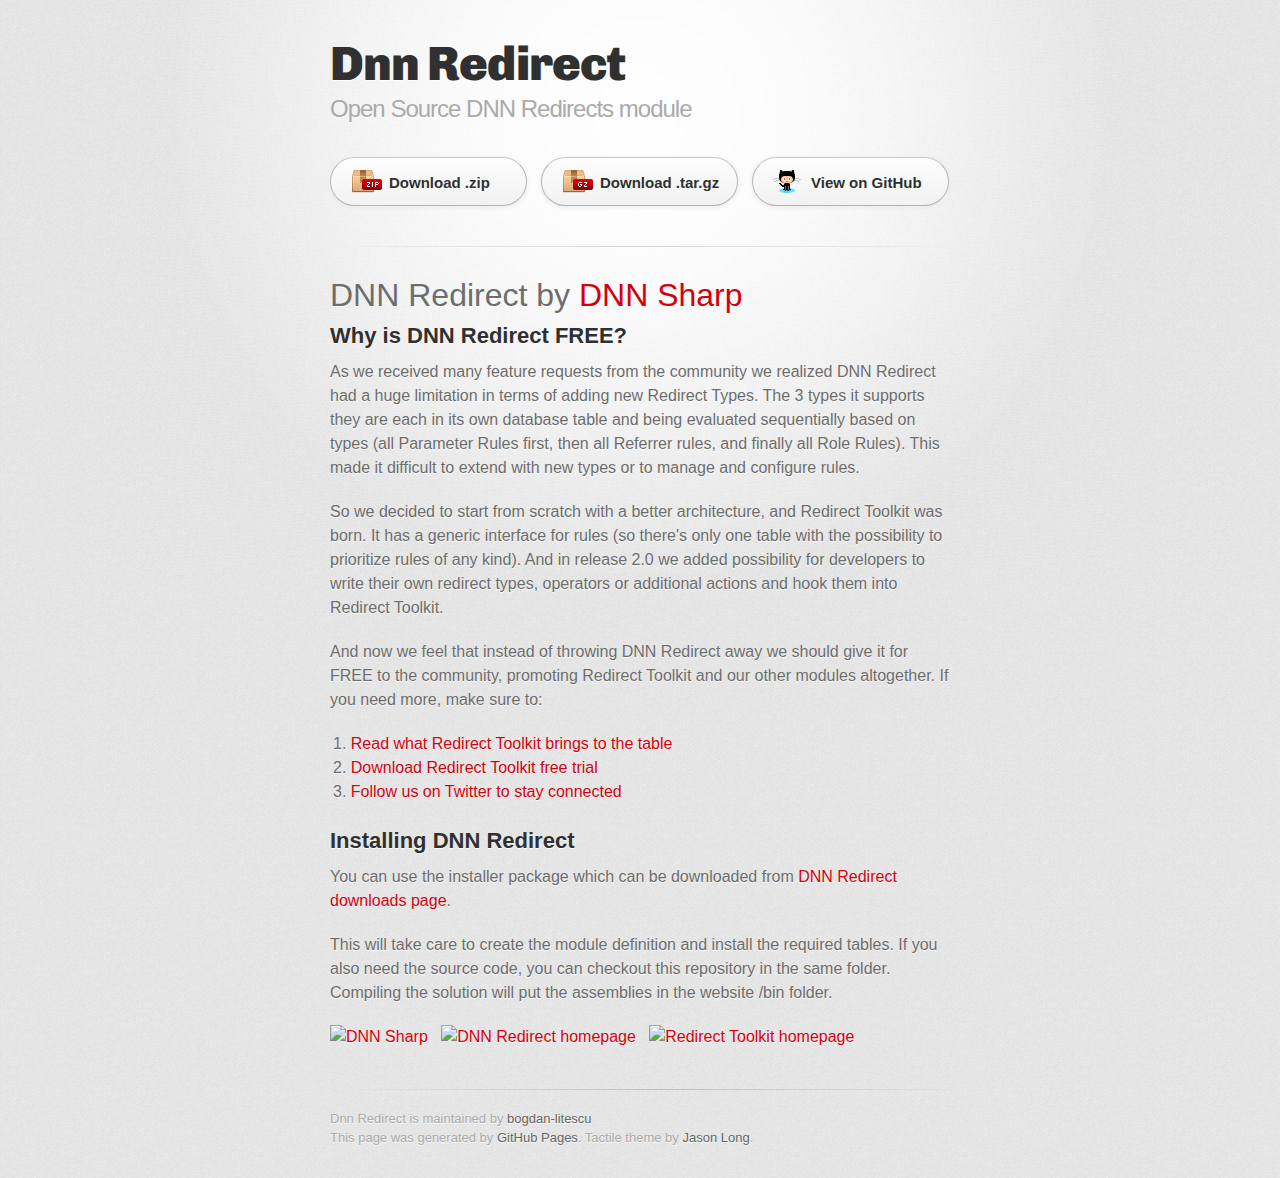
==== index.html @ abee4d14 "Create gh-pages branch via GitHub" ====
<!DOCTYPE html>
<html>
  <head>
    <meta charset='utf-8'>
    <meta http-equiv="X-UA-Compatible" content="chrome=1">
    <link href='https://fonts.googleapis.com/css?family=Chivo:900' rel='stylesheet' type='text/css'>
    <link rel="stylesheet" type="text/css" href="stylesheets/stylesheet.css" media="screen" />
    <link rel="stylesheet" type="text/css" href="stylesheets/pygment_trac.css" media="screen" />
    <link rel="stylesheet" type="text/css" href="stylesheets/print.css" media="print" />
    <!--[if lt IE 9]>
    <script src="//html5shiv.googlecode.com/svn/trunk/html5.js"></script>
    <![endif]-->
    <title>Dnn Redirect by bogdan-litescu</title>
  </head>

  <body>
    <div id="container">
      <div class="inner">

        <header>
          <h1>Dnn Redirect</h1>
          <h2>Open Source DNN Redirects module</h2>
        </header>

        <section id="downloads" class="clearfix">
          <a href="https://github.com/bogdan-litescu/DnnRedirect/zipball/master" id="download-zip" class="button"><span>Download .zip</span></a>
          <a href="https://github.com/bogdan-litescu/DnnRedirect/tarball/master" id="download-tar-gz" class="button"><span>Download .tar.gz</span></a>
          <a href="https://github.com/bogdan-litescu/DnnRedirect" id="view-on-github" class="button"><span>View on GitHub</span></a>
        </section>

        <hr>

        <section id="main_content">
          <h1>
<a name="dnn-redirect-by-dnn-sharp" class="anchor" href="#dnn-redirect-by-dnn-sharp"><span class="octicon octicon-link"></span></a>DNN Redirect by <a href="http://www.dnnsharp.com">DNN Sharp</a>
</h1>

<h2>
<a name="why-is-dnn-redirect-free" class="anchor" href="#why-is-dnn-redirect-free"><span class="octicon octicon-link"></span></a>Why is DNN Redirect FREE?</h2>

<p>As we received many feature requests from the community we realized DNN Redirect had a huge limitation in terms of adding new Redirect Types. The 3 types it supports they are each in its own database table and being evaluated sequentially based on types (all Parameter Rules first, then all Referrer rules, and finally all Role Rules). This made it difficult to extend with new types or to manage and configure rules.</p>

<p>So we decided to start from scratch with a better architecture, and Redirect Toolkit was born. It has a generic interface for rules (so there's only one table with the possibility to prioritize rules of any kind). And in release 2.0 we added possibility for developers to write their own redirect types, operators or additional actions and hook them into Redirect Toolkit.</p>

<p>And now we feel that instead of throwing DNN Redirect away we should give it for FREE to the community, promoting Redirect Toolkit and our other modules altogether.
If you need more, make sure to:</p>

<ol>
<li><a href="http://www.dnnsharp.com/upgrade-benefits/dnn-redirect">Read what Redirect Toolkit brings to the table</a></li>
<li><a href="http://www.dnnsharp.com/dotnetnuke/modules/dnn-redirect/redirect-toolkit/download">Download Redirect Toolkit free trial</a></li>
<li>
<a href="http://twitter.com/dnnsharp">Follow us on Twitter to stay connected</a> </li>
</ol><h2>
<a name="installing-dnn-redirect" class="anchor" href="#installing-dnn-redirect"><span class="octicon octicon-link"></span></a>Installing DNN Redirect</h2>

<p>You can use the installer package which can be downloaded from <a href="http://www.dnnsharp.com/dotnetnuke/modules/dnn-redirect/download">DNN Redirect downloads page</a>.</p>

<p>This will take care to create the module definition and install the required tables. 
If you also need the source code, you can checkout this repository in the same folder.
Compiling the solution will put the assemblies in the website /bin folder.</p>

<p><a href="http://www.dnnsharp.com"><img src="http://static.dnnsharp.com/logo/dnnsharp-v2-100.png" title="DNN Sharp"></a>  
<a href="http://www.dnnsharp.com/dotnetnuke/modules/dnn-redirect"><img src="http://static.dnnsharp.com/logo/dnn-modules/dnn-redirect-100t.png" title="DNN Redirect homepage"></a>  
<a href="http://www.dnnsharp.com/dotnetnuke/modules/dnn-redirect/redirect-toolkit"><img src="http://static.dnnsharp.com/logo/dnn-modules/redirect-toolkit-100t.png" title="Redirect Toolkit homepage"></a></p>
        </section>

        <footer>
          Dnn Redirect is maintained by <a href="https://github.com/bogdan-litescu">bogdan-litescu</a><br>
          This page was generated by <a href="http://pages.github.com">GitHub Pages</a>. Tactile theme by <a href="https://twitter.com/jasonlong">Jason Long</a>.
        </footer>

                  <script type="text/javascript">
            var gaJsHost = (("https:" == document.location.protocol) ? "https://ssl." : "http://www.");
            document.write(unescape("%3Cscript src='" + gaJsHost + "google-analytics.com/ga.js' type='text/javascript'%3E%3C/script%3E"));
          </script>
          <script type="text/javascript">
            try {
              var pageTracker = _gat._getTracker("UA-3523643-6");
            pageTracker._trackPageview();
            } catch(err) {}
          </script>

      </div>
    </div>
  </body>
</html>
---- stylesheets/stylesheet.css ----
/* http://meyerweb.com/eric/tools/css/reset/ 
   v2.0 | 20110126
   License: none (public domain)
*/
html, body, div, span, applet, object, iframe,
h1, h2, h3, h4, h5, h6, p, blockquote, pre,
a, abbr, acronym, address, big, cite, code,
del, dfn, em, img, ins, kbd, q, s, samp,
small, strike, strong, sub, sup, tt, var,
b, u, i, center,
dl, dt, dd, ol, ul, li,
fieldset, form, label, legend,
table, caption, tbody, tfoot, thead, tr, th, td,
article, aside, canvas, details, embed, 
figure, figcaption, footer, header, hgroup, 
menu, nav, output, ruby, section, summary,
time, mark, audio, video {
	margin: 0;
	padding: 0;
	border: 0;
	font-size: 100%;
	font: inherit;
	vertical-align: baseline;
}
/* HTML5 display-role reset for older browsers */
article, aside, details, figcaption, figure, 
footer, header, hgroup, menu, nav, section {
	display: block;
}
body {
	line-height: 1;
}
ol, ul {
	list-style: none;
}
blockquote, q {
	quotes: none;
}
blockquote:before, blockquote:after,
q:before, q:after {
	content: '';
	content: none;
}
table {
	border-collapse: collapse;
	border-spacing: 0;
}

/* LAYOUT STYLES */
body {
  font-size: 1em;
  line-height: 1.5; 
  background: #e7e7e7 url(../images/body-bg.png) 0 0 repeat;
  font-family: 'Helvetica Neue', Helvetica, Arial, serif;
  text-shadow: 0 1px 0 rgba(255, 255, 255, 0.8);
  color: #6d6d6d;
}

a {
  color: #d5000d;
}
a:hover {
  color: #c5000c;
}

header {
  padding-top: 35px;
  padding-bottom: 25px;
}

header h1 {
  font-family: 'Chivo', 'Helvetica Neue', Helvetica, Arial, serif; font-weight: 900;
  letter-spacing: -1px;
  font-size: 48px;
  color: #303030;
  line-height: 1.2;
}

header h2 {
  letter-spacing: -1px;
  font-size: 24px;
  color: #aaa;
  font-weight: normal;
  line-height: 1.3;
}

#container {
  background: transparent url(../images/highlight-bg.jpg) 50% 0 no-repeat;
  min-height: 595px;
}

.inner {
  width: 620px;
  margin: 0 auto;
}

#container .inner img {
  max-width: 100%;
}

#downloads {
  margin-bottom: 40px;
}

a.button {
  -moz-border-radius: 30px;
  -webkit-border-radius: 30px;                     
  border-radius: 30px;
  border-top: solid 1px #cbcbcb;
  border-left: solid 1px #b7b7b7;
  border-right: solid 1px #b7b7b7;
  border-bottom: solid 1px #b3b3b3;
  color: #303030;
  line-height: 25px;
  font-weight: bold;
  font-size: 15px;
  padding: 12px 8px 12px 8px;
  display: block;
  float: left;
  width: 179px;
  margin-right: 14px;  
  background: #fdfdfd; /* Old browsers */
  background: -moz-linear-gradient(top,  #fdfdfd 0%, #f2f2f2 100%); /* FF3.6+ */
  background: -webkit-gradient(linear, left top, left bottom, color-stop(0%,#fdfdfd), color-stop(100%,#f2f2f2)); /* Chrome,Safari4+ */
  background: -webkit-linear-gradient(top,  #fdfdfd 0%,#f2f2f2 100%); /* Chrome10+,Safari5.1+ */
  background: -o-linear-gradient(top,  #fdfdfd 0%,#f2f2f2 100%); /* Opera 11.10+ */
  background: -ms-linear-gradient(top,  #fdfdfd 0%,#f2f2f2 100%); /* IE10+ */
  background: linear-gradient(top,  #fdfdfd 0%,#f2f2f2 100%); /* W3C */
  filter: progid:DXImageTransform.Microsoft.gradient( startColorstr='#fdfdfd', endColorstr='#f2f2f2',GradientType=0 ); /* IE6-9 */
  -webkit-box-shadow: 10px 10px 5px #888;
  -moz-box-shadow: 10px 10px 5px #888;
  box-shadow: 0px 1px 5px #e8e8e8;
}
a.button:hover {
  border-top: solid 1px #b7b7b7;
  border-left: solid 1px #b3b3b3;
  border-right: solid 1px #b3b3b3;
  border-bottom: solid 1px #b3b3b3;
  background: #fafafa; /* Old browsers */
  background: -moz-linear-gradient(top,  #fdfdfd 0%, #f6f6f6 100%); /* FF3.6+ */
  background: -webkit-gradient(linear, left top, left bottom, color-stop(0%,#fdfdfd), color-stop(100%,#f6f6f6)); /* Chrome,Safari4+ */
  background: -webkit-linear-gradient(top,  #fdfdfd 0%,#f6f6f6 100%); /* Chrome10+,Safari5.1+ */
  background: -o-linear-gradient(top,  #fdfdfd 0%,#f6f6f6 100%); /* Opera 11.10+ */
  background: -ms-linear-gradient(top,  #fdfdfd 0%,#f6f6f6 100%); /* IE10+ */
  background: linear-gradient(top,  #fdfdfd 0%,#f6f6f6, 100%); /* W3C */
  filter: progid:DXImageTransform.Microsoft.gradient( startColorstr='#fdfdfd', endColorstr='#f6f6f6',GradientType=0 ); /* IE6-9 */
}

a.button span {
  padding-left: 50px;
  display: block;
  height: 23px;
}

#download-zip span {
  background: transparent url(../images/zip-icon.png) 12px 50% no-repeat;
}
#download-tar-gz span {
  background: transparent url(../images/tar-gz-icon.png) 12px 50% no-repeat;
}
#view-on-github span {
  background: transparent url(../images/octocat-icon.png) 12px 50% no-repeat;
}
#view-on-github {
  margin-right: 0;
}

code, pre {
  font-family: Monaco, "Bitstream Vera Sans Mono", "Lucida Console", Terminal;
  color: #222;
  margin-bottom: 30px;
  font-size: 14px;
}

code {
  background-color: #f2f2f2;
  border: solid 1px #ddd;
  padding: 0 3px;
}

pre {
  padding: 20px;
  background: #303030;
  color: #f2f2f2;
  text-shadow: none;
  overflow: auto;
}
pre code {
  color: #f2f2f2;
  background-color: #303030;
  border: none;
  padding: 0;
}

ul, ol, dl {
  margin-bottom: 20px;
}


/* COMMON STYLES */

hr {
  height: 1px;
  line-height: 1px;
  margin-top: 1em;
  padding-bottom: 1em;
  border: none;
  background: transparent url('../images/hr.png') 50% 0 no-repeat;
}

strong {
  font-weight: bold;
}

em {
  font-style: italic;
}

table {
  width: 100%;
  border: 1px solid #ebebeb;
}

th {
  font-weight: 500;
}

td {
  border: 1px solid #ebebeb;
  text-align: center; 
  font-weight: 300;
}

form {
  background: #f2f2f2;
  padding: 20px;
  
}


/* GENERAL ELEMENT TYPE STYLES */

h1 {
  font-size: 32px;
} 

h2 {
  font-size: 22px;
  font-weight: bold;
  color: #303030;
  margin-bottom: 8px;
} 

h3 {
  color: #d5000d;
  font-size: 18px;
  font-weight: bold;
  margin-bottom: 8px;
} 
 
h4 {
  font-size: 16px;
  color: #303030;
  font-weight: bold;
} 

h5 {
  font-size: 1em;
  color: #303030;
} 

h6 {
  font-size: .8em;
  color: #303030;
} 

p {
  font-weight: 300;
  margin-bottom: 20px;
}
 
a {
  text-decoration: none;
}

p a {
  font-weight: 400;
}

blockquote {
  font-size: 1.6em;
  border-left: 10px solid #e9e9e9;
  margin-bottom: 20px;
  padding: 0 0 0 30px;
}

ul li {
  list-style: disc inside;
  padding-left: 20px;
}

ol li {
  list-style: decimal inside;
  padding-left: 3px;
}

dl dt {
  color: #303030;
}

footer {
  background: transparent url('../images/hr.png') 0 0 no-repeat;
  margin-top: 40px;
  padding-top: 20px;
  padding-bottom: 30px;
  font-size: 13px;
  color: #aaa;
}

footer a {
  color: #666;
}
footer a:hover {
  color: #444;
}

/* MISC */
.clearfix:after {
  clear: both;
  content: '.';
  display: block;
  visibility: hidden;
  height: 0;
}

.clearfix {display: inline-block;}
* html .clearfix {height: 1%;}
.clearfix {display: block;}

/* #Media Queries
================================================== */

/* Smaller than standard 960 (devices and browsers) */
@media only screen and (max-width: 959px) {}

/* Tablet Portrait size to standard 960 (devices and browsers) */
@media only screen and (min-width: 768px) and (max-width: 959px) {}

/* All Mobile Sizes (devices and browser) */
@media only screen and (max-width: 767px) {
  header {
    padding-top: 10px;
    padding-bottom: 10px;
  }
  #downloads {
    margin-bottom: 25px;
  }
  #download-zip, #download-tar-gz {
    display: none;
  }
  .inner {
    width: 94%;
    margin: 0 auto;
  }
}

/* Mobile Landscape Size to Tablet Portrait (devices and browsers) */
@media only screen and (min-width: 480px) and (max-width: 767px) {}

/* Mobile Portrait Size to Mobile Landscape Size (devices and browsers) */
@media only screen and (max-width: 479px) {}
---- stylesheets/pygment_trac.css ----
.highlight  { background: #ffffff; }
.highlight .c { color: #999988; font-style: italic } /* Comment */
.highlight .err { color: #a61717; background-color: #e3d2d2 } /* Error */
.highlight .k { font-weight: bold } /* Keyword */
.highlight .o { font-weight: bold } /* Operator */
.highlight .cm { color: #999988; font-style: italic } /* Comment.Multiline */
.highlight .cp { color: #999999; font-weight: bold } /* Comment.Preproc */
.highlight .c1 { color: #999988; font-style: italic } /* Comment.Single */
.highlight .cs { color: #999999; font-weight: bold; font-style: italic } /* Comment.Special */
.highlight .gd { color: #000000; background-color: #ffdddd } /* Generic.Deleted */
.highlight .gd .x { color: #000000; background-color: #ffaaaa } /* Generic.Deleted.Specific */
.highlight .ge { font-style: italic } /* Generic.Emph */
.highlight .gr { color: #aa0000 } /* Generic.Error */
.highlight .gh { color: #999999 } /* Generic.Heading */
.highlight .gi { color: #000000; background-color: #ddffdd } /* Generic.Inserted */
.highlight .gi .x { color: #000000; background-color: #aaffaa } /* Generic.Inserted.Specific */
.highlight .go { color: #888888 } /* Generic.Output */
.highlight .gp { color: #555555 } /* Generic.Prompt */
.highlight .gs { font-weight: bold } /* Generic.Strong */
.highlight .gu { color: #800080; font-weight: bold; } /* Generic.Subheading */
.highlight .gt { color: #aa0000 } /* Generic.Traceback */
.highlight .kc { font-weight: bold } /* Keyword.Constant */
.highlight .kd { font-weight: bold } /* Keyword.Declaration */
.highlight .kn { font-weight: bold } /* Keyword.Namespace */
.highlight .kp { font-weight: bold } /* Keyword.Pseudo */
.highlight .kr { font-weight: bold } /* Keyword.Reserved */
.highlight .kt { color: #445588; font-weight: bold } /* Keyword.Type */
.highlight .m { color: #009999 } /* Literal.Number */
.highlight .s { color: #d14 } /* Literal.String */
.highlight .na { color: #008080 } /* Name.Attribute */
.highlight .nb { color: #0086B3 } /* Name.Builtin */
.highlight .nc { color: #445588; font-weight: bold } /* Name.Class */
.highlight .no { color: #008080 } /* Name.Constant */
.highlight .ni { color: #800080 } /* Name.Entity */
.highlight .ne { color: #990000; font-weight: bold } /* Name.Exception */
.highlight .nf { color: #990000; font-weight: bold } /* Name.Function */
.highlight .nn { color: #555555 } /* Name.Namespace */
.highlight .nt { color: #000080 } /* Name.Tag */
.highlight .nv { color: #008080 } /* Name.Variable */
.highlight .ow { font-weight: bold } /* Operator.Word */
.highlight .w { color: #bbbbbb } /* Text.Whitespace */
.highlight .mf { color: #009999 } /* Literal.Number.Float */
.highlight .mh { color: #009999 } /* Literal.Number.Hex */
.highlight .mi { color: #009999 } /* Literal.Number.Integer */
.highlight .mo { color: #009999 } /* Literal.Number.Oct */
.highlight .sb { color: #d14 } /* Literal.String.Backtick */
.highlight .sc { color: #d14 } /* Literal.String.Char */
.highlight .sd { color: #d14 } /* Literal.String.Doc */
.highlight .s2 { color: #d14 } /* Literal.String.Double */
.highlight .se { color: #d14 } /* Literal.String.Escape */
.highlight .sh { color: #d14 } /* Literal.String.Heredoc */
.highlight .si { color: #d14 } /* Literal.String.Interpol */
.highlight .sx { color: #d14 } /* Literal.String.Other */
.highlight .sr { color: #009926 } /* Literal.String.Regex */
.highlight .s1 { color: #d14 } /* Literal.String.Single */
.highlight .ss { color: #990073 } /* Literal.String.Symbol */
.highlight .bp { color: #999999 } /* Name.Builtin.Pseudo */
.highlight .vc { color: #008080 } /* Name.Variable.Class */
.highlight .vg { color: #008080 } /* Name.Variable.Global */
.highlight .vi { color: #008080 } /* Name.Variable.Instance */
.highlight .il { color: #009999 } /* Literal.Number.Integer.Long */

.type-csharp .highlight .k { color: #0000FF }
.type-csharp .highlight .kt { color: #0000FF }
.type-csharp .highlight .nf { color: #000000; font-weight: normal }
.type-csharp .highlight .nc { color: #2B91AF }
.type-csharp .highlight .nn { color: #000000 }
.type-csharp .highlight .s { color: #A31515 }
.type-csharp .highlight .sc { color: #A31515 }
---- stylesheets/print.css ----
html, body, div, span, applet, object, iframe,
h1, h2, h3, h4, h5, h6, p, blockquote, pre,
a, abbr, acronym, address, big, cite, code,
del, dfn, em, img, ins, kbd, q, s, samp,
small, strike, strong, sub, sup, tt, var,
b, u, i, center,
dl, dt, dd, ol, ul, li,
fieldset, form, label, legend,
table, caption, tbody, tfoot, thead, tr, th, td,
article, aside, canvas, details, embed, 
figure, figcaption, footer, header, hgroup, 
menu, nav, output, ruby, section, summary,
time, mark, audio, video {
  margin: 0;
  padding: 0;
  border: 0;
  font-size: 100%;
  font: inherit;
  vertical-align: baseline;
}
/* HTML5 display-role reset for older browsers */
article, aside, details, figcaption, figure, 
footer, header, hgroup, menu, nav, section {
  display: block;
}
body {
  line-height: 1;
}
ol, ul {
  list-style: none;
}
blockquote, q {
  quotes: none;
}
blockquote:before, blockquote:after,
q:before, q:after {
  content: '';
  content: none;
}
table {
  border-collapse: collapse;
  border-spacing: 0;
}
body {
  font-size: 13px;
  line-height: 1.5; 
  font-family: 'Helvetica Neue', Helvetica, Arial, serif;
  color: #000;
}

a {
  color: #d5000d;
  font-weight: bold;
}

header {
  padding-top: 35px;
  padding-bottom: 10px;
}

header h1 {
  font-weight: bold;
  letter-spacing: -1px;
  font-size: 48px;
  color: #303030;
  line-height: 1.2;
}

header h2 {
  letter-spacing: -1px;
  font-size: 24px;
  color: #aaa;
  font-weight: normal;
  line-height: 1.3;
}
#downloads {
  display: none;
}
#main_content {
  padding-top: 20px;
}

code, pre {
  font-family: Monaco, "Bitstream Vera Sans Mono", "Lucida Console", Terminal;
  color: #222;
  margin-bottom: 30px;
  font-size: 12px;
}

code {
  padding: 0 3px;
}

pre {
  border: solid 1px #ddd;
  padding: 20px;
  overflow: auto;
}
pre code {
  padding: 0;
}

ul, ol, dl {
  margin-bottom: 20px;
}


/* COMMON STYLES */

table {
  width: 100%;
  border: 1px solid #ebebeb;
}

th {
  font-weight: 500;
}

td {
  border: 1px solid #ebebeb;
  text-align: center; 
  font-weight: 300;
}

form {
  background: #f2f2f2;
  padding: 20px;
  
}


/* GENERAL ELEMENT TYPE STYLES */

h1 {
  font-size: 2.8em;
} 

h2 {
  font-size: 22px;
  font-weight: bold;
  color: #303030;
  margin-bottom: 8px;
} 

h3 {
  color: #d5000d;
  font-size: 18px;
  font-weight: bold;
  margin-bottom: 8px;
} 
 
h4 {
  font-size: 16px;
  color: #303030;
  font-weight: bold;
} 

h5 {
  font-size: 1em;
  color: #303030;
} 

h6 {
  font-size: .8em;
  color: #303030;
} 

p {
  font-weight: 300;
  margin-bottom: 20px;
}
 
a {
  text-decoration: none;
}

p a {
  font-weight: 400;
}

blockquote {
  font-size: 1.6em;
  border-left: 10px solid #e9e9e9;
  margin-bottom: 20px;
  padding: 0 0 0 30px;
}

ul li {
  list-style: disc inside;
  padding-left: 20px;
}

ol li {
  list-style: decimal inside;
  padding-left: 3px;
}

dl dd {
  font-style: italic;
  font-weight: 100;
}

footer {
  margin-top: 40px;
  padding-top: 20px;
  padding-bottom: 30px;
  font-size: 13px;
  color: #aaa;
}

footer a {
  color: #666;
}

/* MISC */
.clearfix:after {
  clear: both;
  content: '.';
  display: block;
  visibility: hidden;
  height: 0;
}

.clearfix {display: inline-block;}
* html .clearfix {height: 1%;}
.clearfix {display: block;}
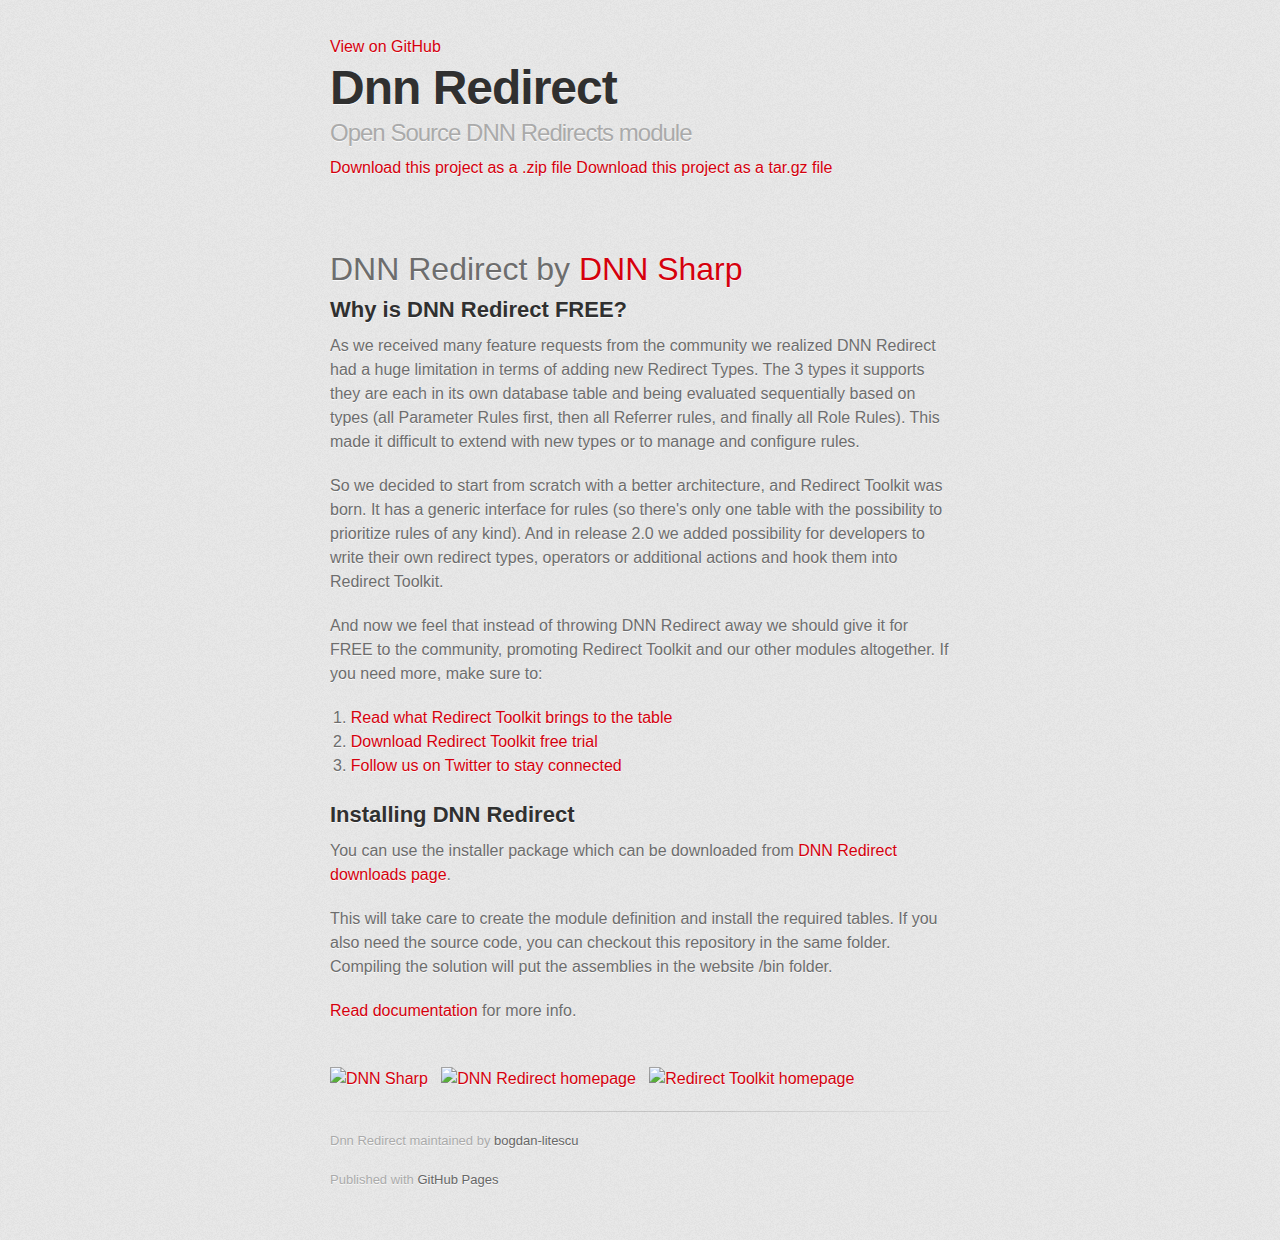
==== commit 5fc4e335: "update page links" ====
--- a/index.html
+++ b/index.html
@@ -1,37 +1,37 @@
 <!DOCTYPE html>
 <html>
+
   <head>
-    <meta charset='utf-8'>
-    <meta http-equiv="X-UA-Compatible" content="chrome=1">
-    <link href='https://fonts.googleapis.com/css?family=Chivo:900' rel='stylesheet' type='text/css'>
-    <link rel="stylesheet" type="text/css" href="stylesheets/stylesheet.css" media="screen" />
-    <link rel="stylesheet" type="text/css" href="stylesheets/pygment_trac.css" media="screen" />
-    <link rel="stylesheet" type="text/css" href="stylesheets/print.css" media="print" />
-    <!--[if lt IE 9]>
-    <script src="//html5shiv.googlecode.com/svn/trunk/html5.js"></script>
-    <![endif]-->
-    <title>Dnn Redirect by bogdan-litescu</title>
+    <meta charset='utf-8' />
+    <meta http-equiv="X-UA-Compatible" content="chrome=1" />
+    <meta name="description" content="Dnn Redirect : Open Source DNN Redirects module" />
+
+    <link rel="stylesheet" type="text/css" media="screen" href="stylesheets/stylesheet.css">
+
+    <title>Dnn Redirect</title>
   </head>
 
   <body>
-    <div id="container">
-      <div class="inner">
 
-        <header>
-          <h1>Dnn Redirect</h1>
-          <h2>Open Source DNN Redirects module</h2>
+    <!-- HEADER -->
+    <div id="header_wrap" class="outer">
+        <header class="inner">
+          <a id="forkme_banner" href="https://github.com/bogdan-litescu/DnnRedirect">View on GitHub</a>
+
+          <h1 id="project_title">Dnn Redirect</h1>
+          <h2 id="project_tagline">Open Source DNN Redirects module</h2>
+
+            <section id="downloads">
+              <a class="zip_download_link" href="https://github.com/bogdan-litescu/DnnRedirect/zipball/master">Download this project as a .zip file</a>
+              <a class="tar_download_link" href="https://github.com/bogdan-litescu/DnnRedirect/tarball/master">Download this project as a tar.gz file</a>
+            </section>
         </header>
+    </div>
 
-        <section id="downloads" class="clearfix">
-          <a href="https://github.com/bogdan-litescu/DnnRedirect/zipball/master" id="download-zip" class="button"><span>Download .zip</span></a>
-          <a href="https://github.com/bogdan-litescu/DnnRedirect/tarball/master" id="download-tar-gz" class="button"><span>Download .tar.gz</span></a>
-          <a href="https://github.com/bogdan-litescu/DnnRedirect" id="view-on-github" class="button"><span>View on GitHub</span></a>
-        </section>
-
-        <hr>
-
-        <section id="main_content">
-          <h1>
+    <!-- MAIN CONTENT -->
+    <div id="main_content_wrap" class="outer">
+      <section id="main_content" class="inner">
+        <h1>
 <a name="dnn-redirect-by-dnn-sharp" class="anchor" href="#dnn-redirect-by-dnn-sharp"><span class="octicon octicon-link"></span></a>DNN Redirect by <a href="http://www.dnnsharp.com">DNN Sharp</a>
 </h1>
 
@@ -46,30 +46,39 @@
 If you need more, make sure to:</p>
 
 <ol>
-<li><a href="http://www.dnnsharp.com/upgrade-benefits/dnn-redirect">Read what Redirect Toolkit brings to the table</a></li>
-<li><a href="http://www.dnnsharp.com/dotnetnuke/modules/dnn-redirect/redirect-toolkit/download">Download Redirect Toolkit free trial</a></li>
+<li><a href="http://www.dnnsharp.com/dnn/modules/redirect/upgrade-benefits">Read what Redirect Toolkit brings to the table</a></li>
+<li><a href="http://www.dnnsharp.com/dnn/modules/workflow-segementation/redirect-toolkit/download">Download Redirect Toolkit free trial</a></li>
 <li>
 <a href="http://twitter.com/dnnsharp">Follow us on Twitter to stay connected</a> </li>
 </ol><h2>
 <a name="installing-dnn-redirect" class="anchor" href="#installing-dnn-redirect"><span class="octicon octicon-link"></span></a>Installing DNN Redirect</h2>
 
-<p>You can use the installer package which can be downloaded from <a href="http://www.dnnsharp.com/dotnetnuke/modules/dnn-redirect/download">DNN Redirect downloads page</a>.</p>
+<p>You can use the installer package which can be downloaded from <a href="http://www.dnnsharp.com/dnn/modules/redirect/download">DNN Redirect downloads page</a>.</p>
 
 <p>This will take care to create the module definition and install the required tables. 
 If you also need the source code, you can checkout this repository in the same folder.
 Compiling the solution will put the assemblies in the website /bin folder.</p>
 
+<p>
+  <a href="docs.html">Read documentation</a> for more info.
+</p>
+<br/>
+
 <p><a href="http://www.dnnsharp.com"><img src="http://static.dnnsharp.com/logo/dnnsharp-v2-100.png" title="DNN Sharp"></a>  
-<a href="http://www.dnnsharp.com/dotnetnuke/modules/dnn-redirect"><img src="http://static.dnnsharp.com/logo/dnn-modules/dnn-redirect-100t.png" title="DNN Redirect homepage"></a>  
-<a href="http://www.dnnsharp.com/dotnetnuke/modules/dnn-redirect/redirect-toolkit"><img src="http://static.dnnsharp.com/logo/dnn-modules/redirect-toolkit-100t.png" title="Redirect Toolkit homepage"></a></p>
-        </section>
+<a href="http://www.dnnsharp.com/dnn/modules/redirect"><img src="http://static.dnnsharp.com/logo/dnn-modules/dnn-redirect-100t.png" title="DNN Redirect homepage"></a>  
+<a href="http://www.dnnsharp.com/dnn/modules/workflow-segementation/redirect-toolkit"><img src="http://static.dnnsharp.com/logo/dnn-modules/redirect-toolkit-100t.png" title="Redirect Toolkit homepage"></a></p>
+      </section>
+    </div>
 
-        <footer>
-          Dnn Redirect is maintained by <a href="https://github.com/bogdan-litescu">bogdan-litescu</a><br>
-          This page was generated by <a href="http://pages.github.com">GitHub Pages</a>. Tactile theme by <a href="https://twitter.com/jasonlong">Jason Long</a>.
-        </footer>
+    <!-- FOOTER  -->
+    <div id="footer_wrap" class="outer">
+      <footer class="inner">
+        <p class="copyright">Dnn Redirect maintained by <a href="https://github.com/bogdan-litescu">bogdan-litescu</a></p>
+        <p>Published with <a href="http://pages.github.com">GitHub Pages</a></p>
+      </footer>
+    </div>
 
-                  <script type="text/javascript">
+              <script type="text/javascript">
             var gaJsHost = (("https:" == document.location.protocol) ? "https://ssl." : "http://www.");
             document.write(unescape("%3Cscript src='" + gaJsHost + "google-analytics.com/ga.js' type='text/javascript'%3E%3C/script%3E"));
           </script>
@@ -80,7 +89,6 @@
             } catch(err) {}
           </script>
 
-      </div>
-    </div>
+
   </body>
-</html>+</html>
